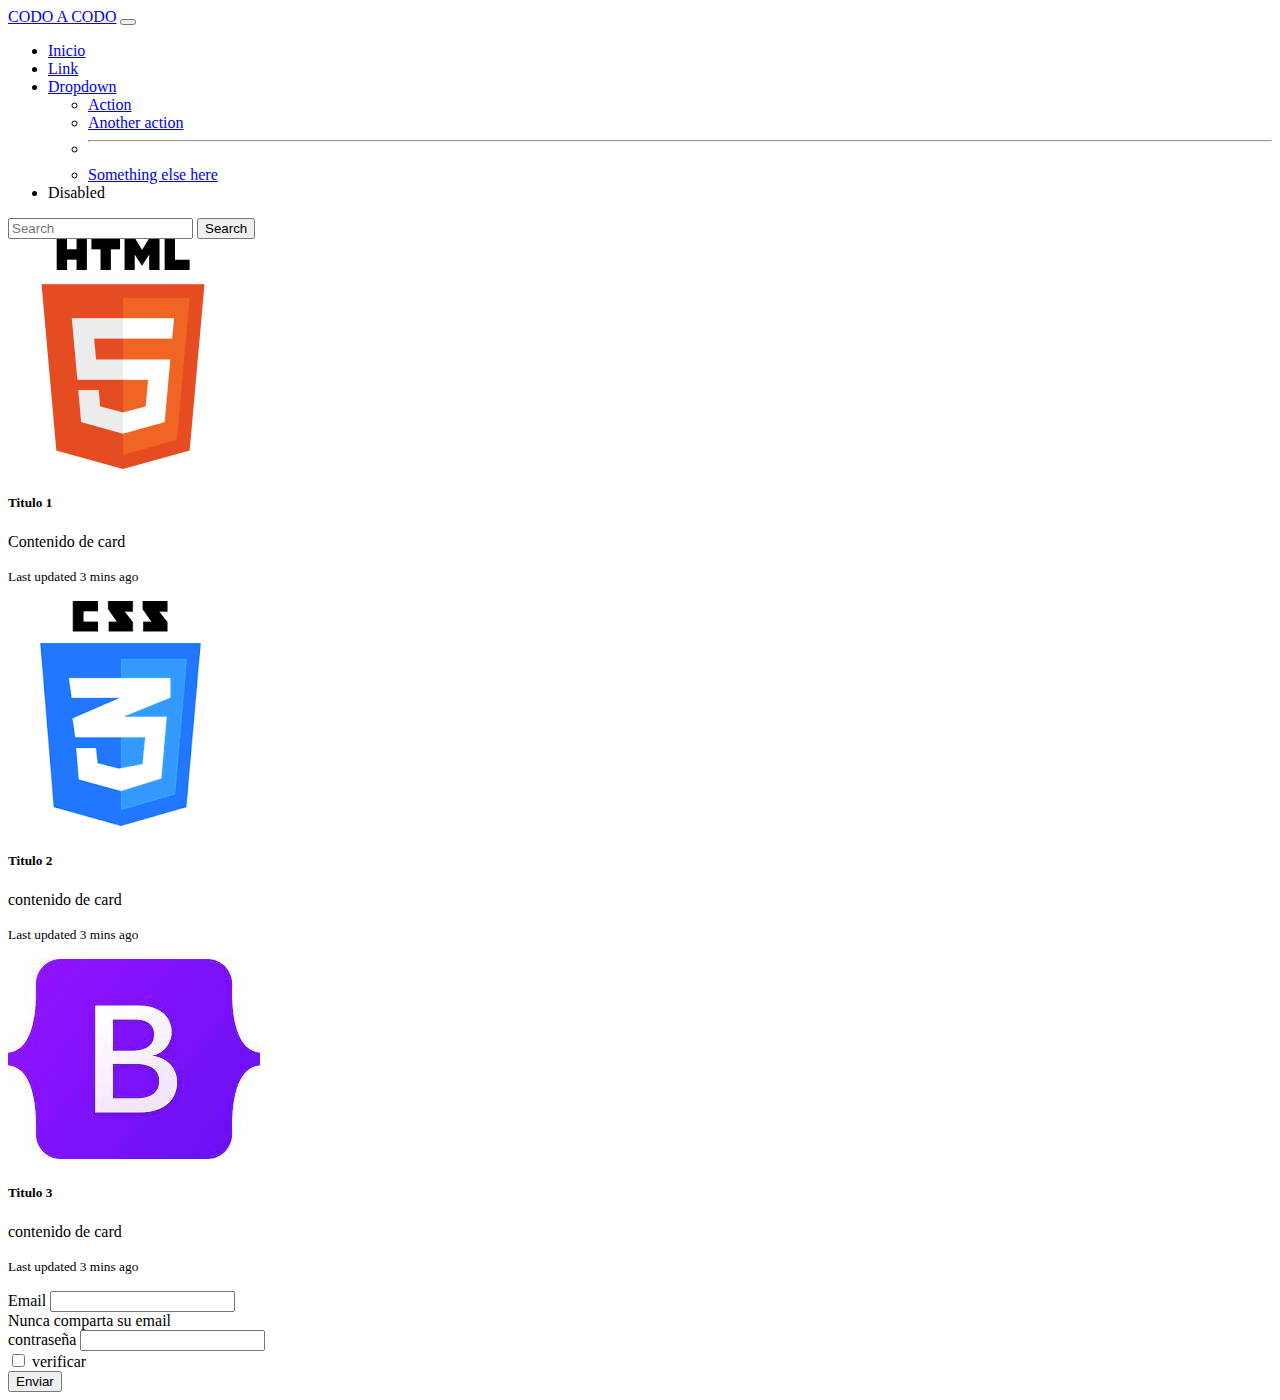
==== actividadUnidad3css/index.html @ c2b3934b "grid" ====
<!DOCTYPE html>
<html lang="en">
<head>
    <meta charset="UTF-8">
    <meta http-equiv="X-UA-Compatible" content="IE=edge">
    <meta name="viewport" content="width=device-width, initial-scale=1.0">
    <title>actividad unidad 3</title>
    <link href="https://cdn.jsdelivr.net/npm/bootstrap@5.1.1/dist/css/bootstrap.min.css" rel="stylesheet" integrity="sha384-F3w7mX95PdgyTmZZMECAngseQB83DfGTowi0iMjiWaeVhAn4FJkqJByhZMI3AhiU" crossorigin="anonymous">
<link rel="stylesheet" href="../css/archivos.css">
</head>
<body>
   <div class="container-fluid">
       <div>
        <nav class="navbar navbar-expand-lg navbar-light bg-light">
            <div class="container-fluid">
              <a class="navbar-brand" href="#">CODO A CODO</a>
              <button class="navbar-toggler" type="button" data-bs-toggle="collapse" data-bs-target="#navbarSupportedContent" aria-controls="navbarSupportedContent" aria-expanded="false" aria-label="Toggle navigation">
                <span class="navbar-toggler-icon"></span>
              </button>
              <div class="collapse navbar-collapse" id="navbarSupportedContent">
                <ul class="navbar-nav me-auto mb-2 mb-lg-0">
                  <li class="nav-item">
                    <a class="nav-link active" aria-current="page" href="#">Inicio</a>
                  </li>
                  <li class="nav-item">
                    <a class="nav-link" href="#">Link</a>
                  </li>
                  <li class="nav-item dropdown">
                    <a class="nav-link dropdown-toggle" href="#" id="navbarDropdown" role="button" data-bs-toggle="dropdown" aria-expanded="false">
                      Dropdown
                    </a>
                    <ul class="dropdown-menu" aria-labelledby="navbarDropdown">
                      <li><a class="dropdown-item" href="#">Action</a></li>
                      <li><a class="dropdown-item" href="#">Another action</a></li>
                      <li><hr class="dropdown-divider"></li>
                      <li><a class="dropdown-item" href="#">Something else here</a></li>
                    </ul>
                  </li>
                  <li class="nav-item">
                    <a class="nav-link disabled">Disabled</a>
                  </li>
                </ul>
                <form class="d-flex">
                  <input class="form-control me-2" type="search" placeholder="Search" aria-label="Search">
                  <button class="btn btn-outline-success" type="submit">Search</button>
                </form>
              </div>
            </div>
          </nav>
          <section>
              <article>
          <div class="card-group">
            <div class="card">
              <img src="../actividadUnidad3css/img/230px-HTML5_logo_and_wordmark.svg.png" class="card-img-top" alt="html">
              <div class="card-body">
                <h5 class="card-title">Titulo 1</h5>
                <p class="card-text">Contenido de card</p>
                <p class="card-text"><small class="text-muted">Last updated 3 mins ago</small></p>
              </div>
            </div>
            <div class="card">
              <img src="../actividadUnidad3css/img/css.png" class="card-img-top" alt="CSS">
              <div class="card-body">
                <h5 class="card-title">Titulo 2</h5>
                <p class="card-text">contenido de card</p>
                <p class="card-text"><small class="text-muted">Last updated 3 mins ago</small></p>
              </div>
            </div>
            <div class="card">
              <img src="../actividadUnidad3css/img/bootstrap.jpg" class="card-img-top" alt="Bootstrap">
              <div class="card-body">
                <h5 class="card-title">Titulo 3</h5>
                <p class="card-text">contenido de card</p>
                <p class="card-text"><small class="text-muted">Last updated 3 mins ago</small></p>
              </div>
            </div>
        </article>
        <article>
            <form>
                <div class="mb-3">
                  <label for="exampleInputEmail1" class="form-label">Email</label>
                  <input type="email" class="form-control" id="exampleInputEmail1" aria-describedby="emailHelp">
                  <div id="emailHelp" class="form-text">Nunca comparta su email</div>
                </div>
                <div class="mb-3">
                  <label for="exampleInputPassword1" class="form-label">contraseña</label>
                  <input type="password" class="form-control" id="exampleInputPassword1">
                </div>
                <div class="mb-3 form-check">
                  <input type="checkbox" class="form-check-input" id="exampleCheck1">
                  <label class="form-check-label" for="exampleCheck1">verificar</label>
                </div>
                <button type="submit" class="btn btn-primary">Enviar</button>
              </form>
        </article>
        </section>
          </div>
       </div>
   </div> 
</body>
</html>
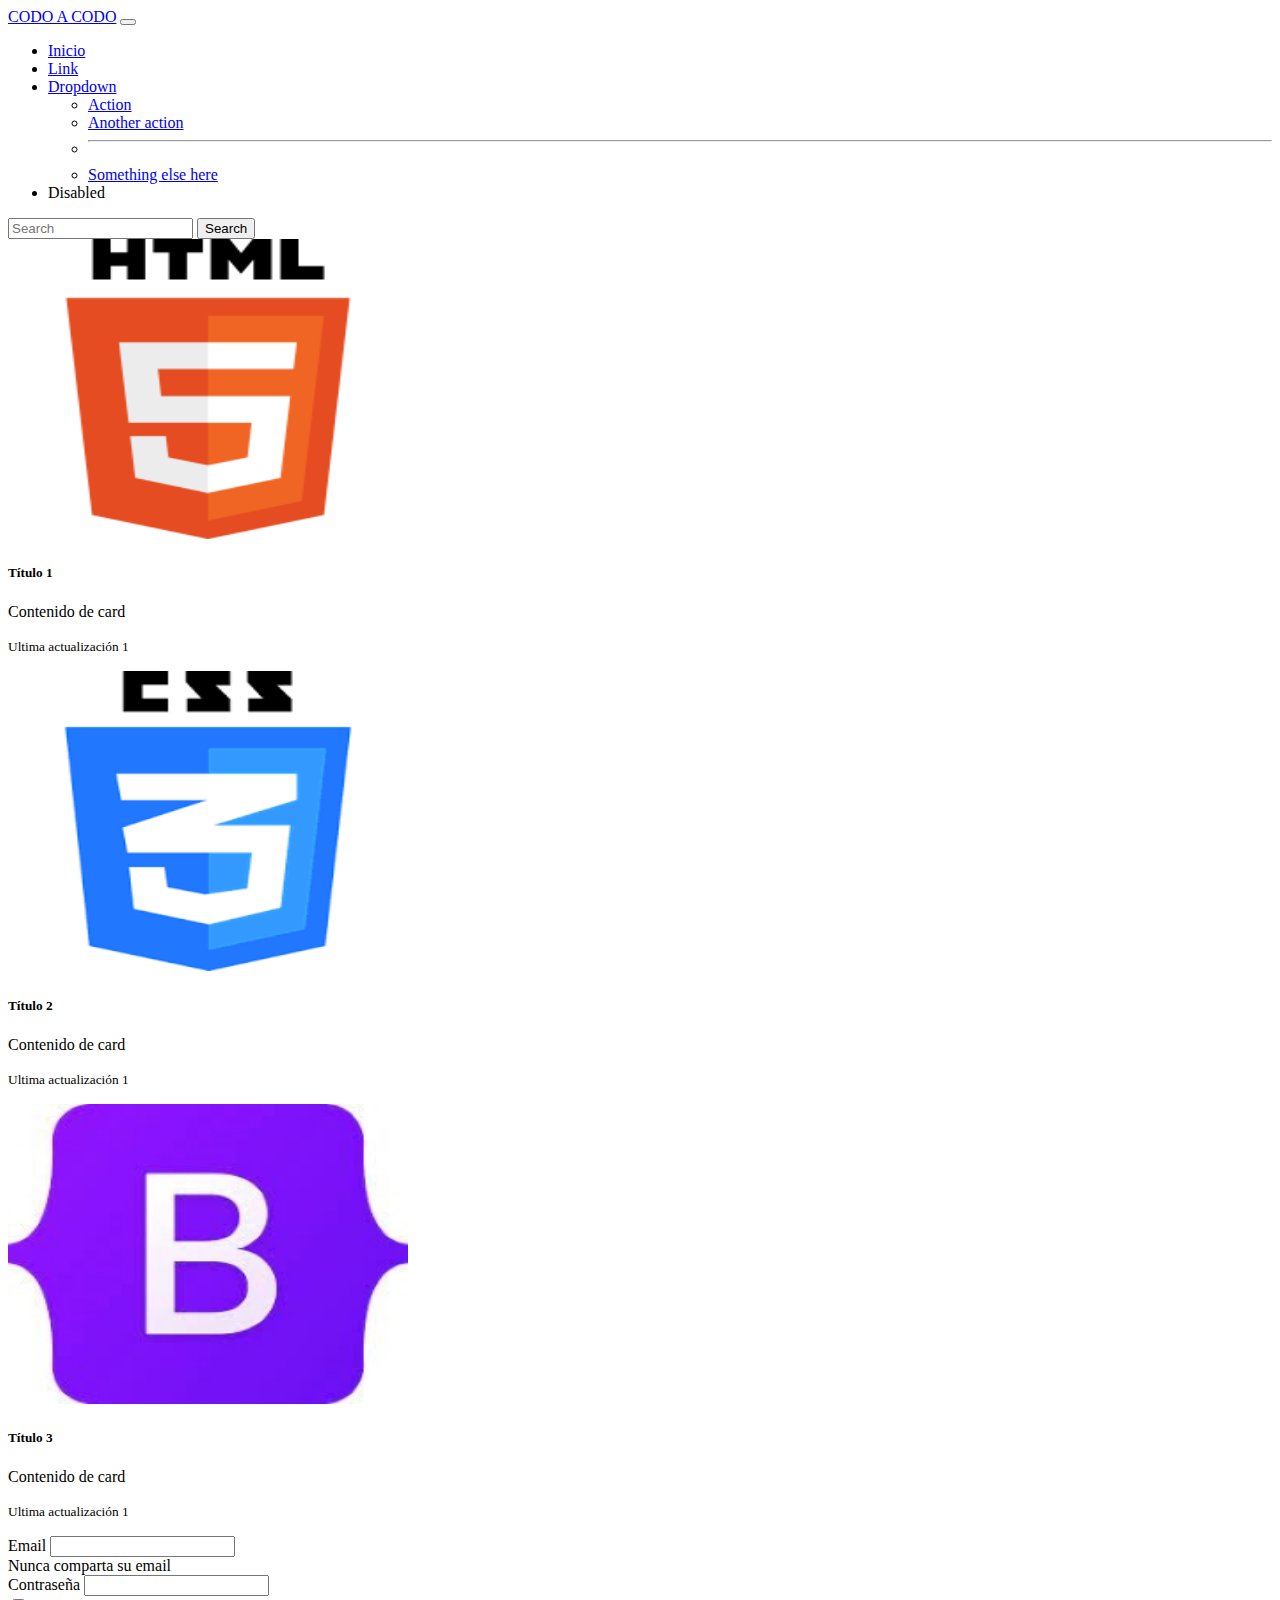
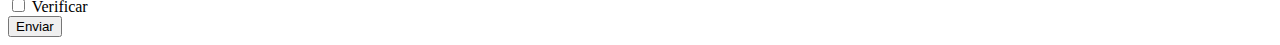
==== commit 1db7c8d5: "Adicion actividadUnidad3css" ====
--- a/actividadUnidad3css/index.html
+++ b/actividadUnidad3css/index.html
@@ -6,7 +6,7 @@
     <meta name="viewport" content="width=device-width, initial-scale=1.0">
     <title>actividad unidad 3</title>
     <link href="https://cdn.jsdelivr.net/npm/bootstrap@5.1.1/dist/css/bootstrap.min.css" rel="stylesheet" integrity="sha384-F3w7mX95PdgyTmZZMECAngseQB83DfGTowi0iMjiWaeVhAn4FJkqJByhZMI3AhiU" crossorigin="anonymous">
-<link rel="stylesheet" href="../css/archivos.css">
+<link rel="stylesheet" href="../actividadUnidad3css/css/archivos.css">
 </head>
 <body>
    <div class="container-fluid">
@@ -53,25 +53,25 @@
             <div class="card">
               <img src="../actividadUnidad3css/img/230px-HTML5_logo_and_wordmark.svg.png" class="card-img-top" alt="html">
               <div class="card-body">
-                <h5 class="card-title">Titulo 1</h5>
+                <h5 class="card-title">Título 1</h5>
                 <p class="card-text">Contenido de card</p>
-                <p class="card-text"><small class="text-muted">Last updated 3 mins ago</small></p>
+                <p class="card-text"><small class="text-muted">Ultima actualización 1</small></p>
               </div>
             </div>
             <div class="card">
               <img src="../actividadUnidad3css/img/css.png" class="card-img-top" alt="CSS">
               <div class="card-body">
-                <h5 class="card-title">Titulo 2</h5>
-                <p class="card-text">contenido de card</p>
-                <p class="card-text"><small class="text-muted">Last updated 3 mins ago</small></p>
+                <h5 class="card-title">Título 2</h5>
+                <p class="card-text">Contenido de card</p>
+                <p class="card-text"><small class="text-muted">Ultima actualización 1</small></p>
               </div>
             </div>
             <div class="card">
               <img src="../actividadUnidad3css/img/bootstrap.jpg" class="card-img-top" alt="Bootstrap">
               <div class="card-body">
-                <h5 class="card-title">Titulo 3</h5>
-                <p class="card-text">contenido de card</p>
-                <p class="card-text"><small class="text-muted">Last updated 3 mins ago</small></p>
+                <h5 class="card-title">Título 3</h5>
+                <p class="card-text">Contenido de card</p>
+                <p class="card-text"><small class="text-muted">Ultima actualización 1</small></p>
               </div>
             </div>
         </article>
@@ -83,12 +83,12 @@
                   <div id="emailHelp" class="form-text">Nunca comparta su email</div>
                 </div>
                 <div class="mb-3">
-                  <label for="exampleInputPassword1" class="form-label">contraseña</label>
+                  <label for="exampleInputPassword1" class="form-label">Contraseña</label>
                   <input type="password" class="form-control" id="exampleInputPassword1">
                 </div>
                 <div class="mb-3 form-check">
                   <input type="checkbox" class="form-check-input" id="exampleCheck1">
-                  <label class="form-check-label" for="exampleCheck1">verificar</label>
+                  <label class="form-check-label" for="exampleCheck1">Verificar</label>
                 </div>
                 <button type="submit" class="btn btn-primary">Enviar</button>
               </form>
--- a/actividadUnidad3css/css/archivos.css
+++ b/actividadUnidad3css/css/archivos.css
@@ -0,0 +1,5 @@
+img{
+    width: 400px;
+    height: 300px;
+    
+}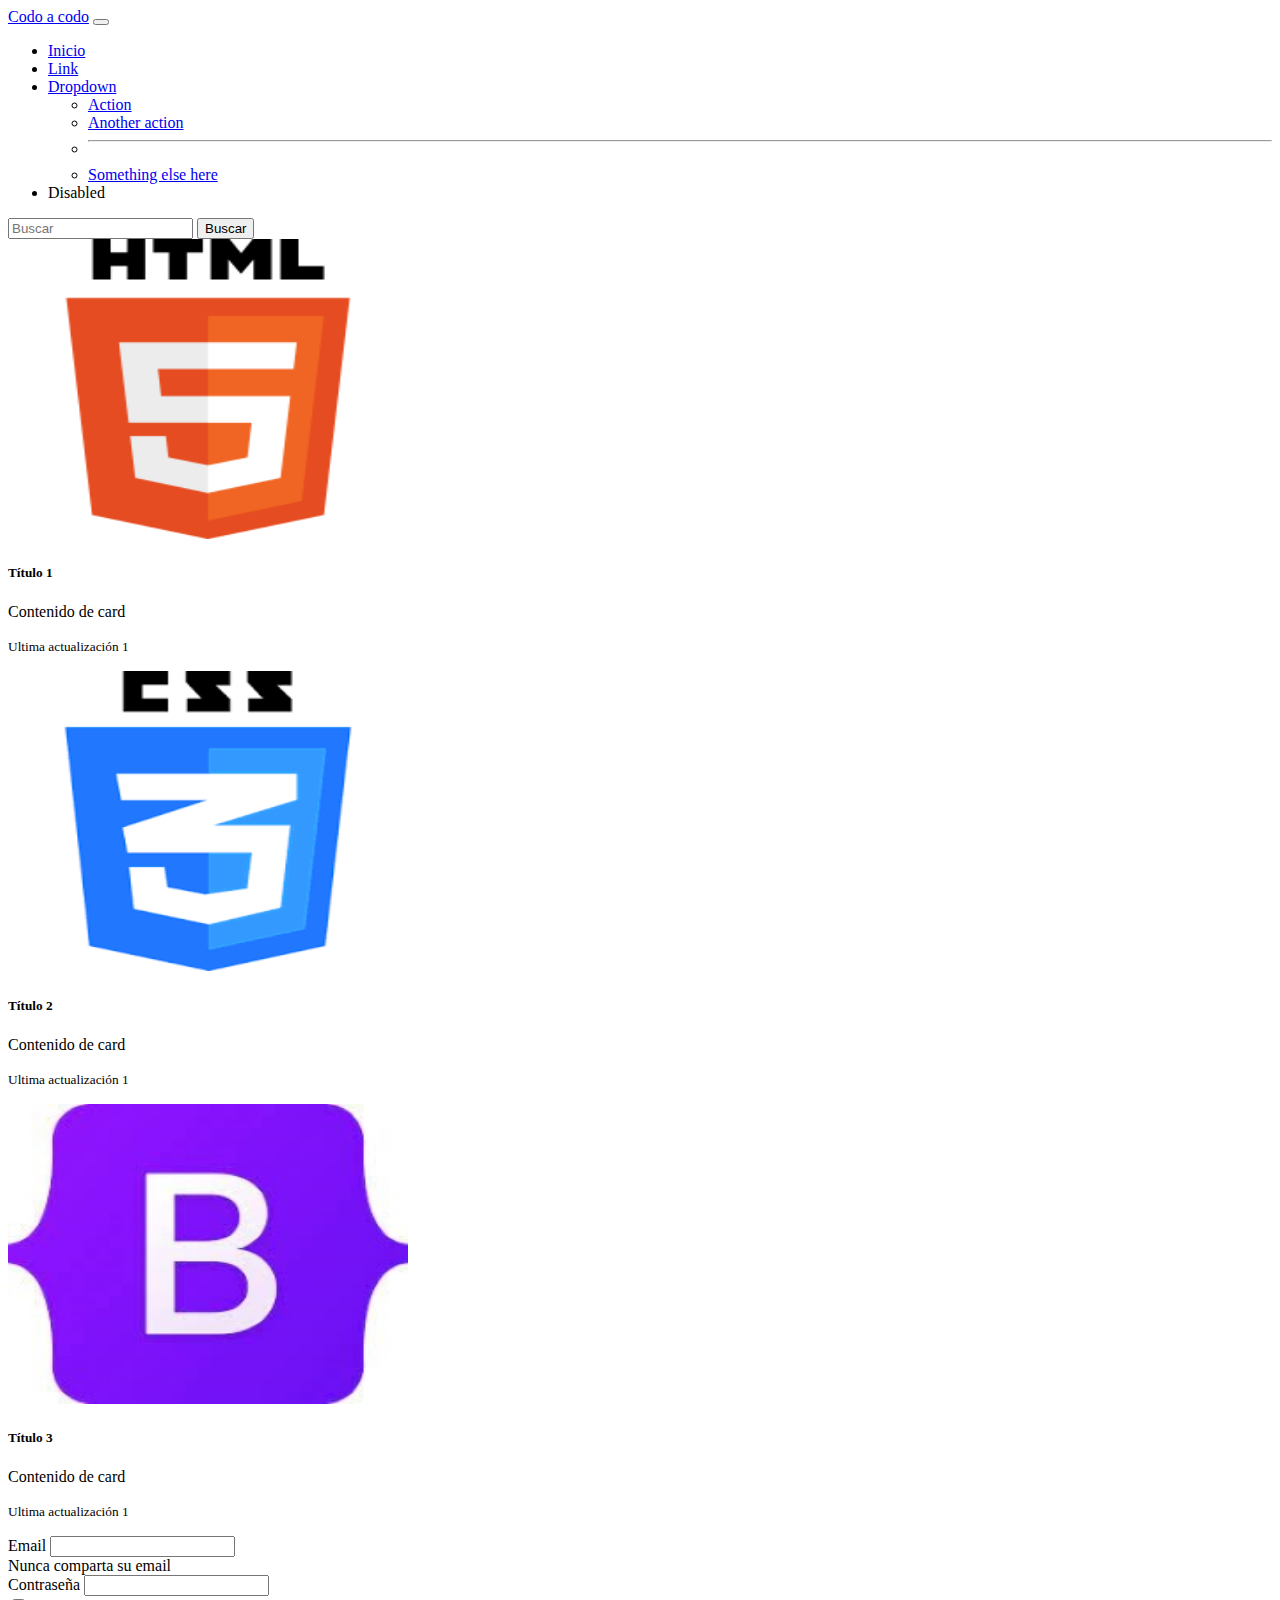
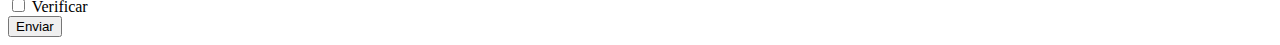
==== commit 5588d899: "adicion actividadUnidad3css" ====
--- a/actividadUnidad3css/index.html
+++ b/actividadUnidad3css/index.html
@@ -13,7 +13,7 @@
        <div>
         <nav class="navbar navbar-expand-lg navbar-light bg-light">
             <div class="container-fluid">
-              <a class="navbar-brand" href="#">CODO A CODO</a>
+              <a class="navbar-brand" href="#">Codo a codo</a>
               <button class="navbar-toggler" type="button" data-bs-toggle="collapse" data-bs-target="#navbarSupportedContent" aria-controls="navbarSupportedContent" aria-expanded="false" aria-label="Toggle navigation">
                 <span class="navbar-toggler-icon"></span>
               </button>
@@ -41,8 +41,8 @@
                   </li>
                 </ul>
                 <form class="d-flex">
-                  <input class="form-control me-2" type="search" placeholder="Search" aria-label="Search">
-                  <button class="btn btn-outline-success" type="submit">Search</button>
+                  <input class="form-control me-2" type="search" placeholder="Buscar" aria-label="Search">
+                  <button class="btn btn-outline-success" type="submit">Buscar</button>
                 </form>
               </div>
             </div>
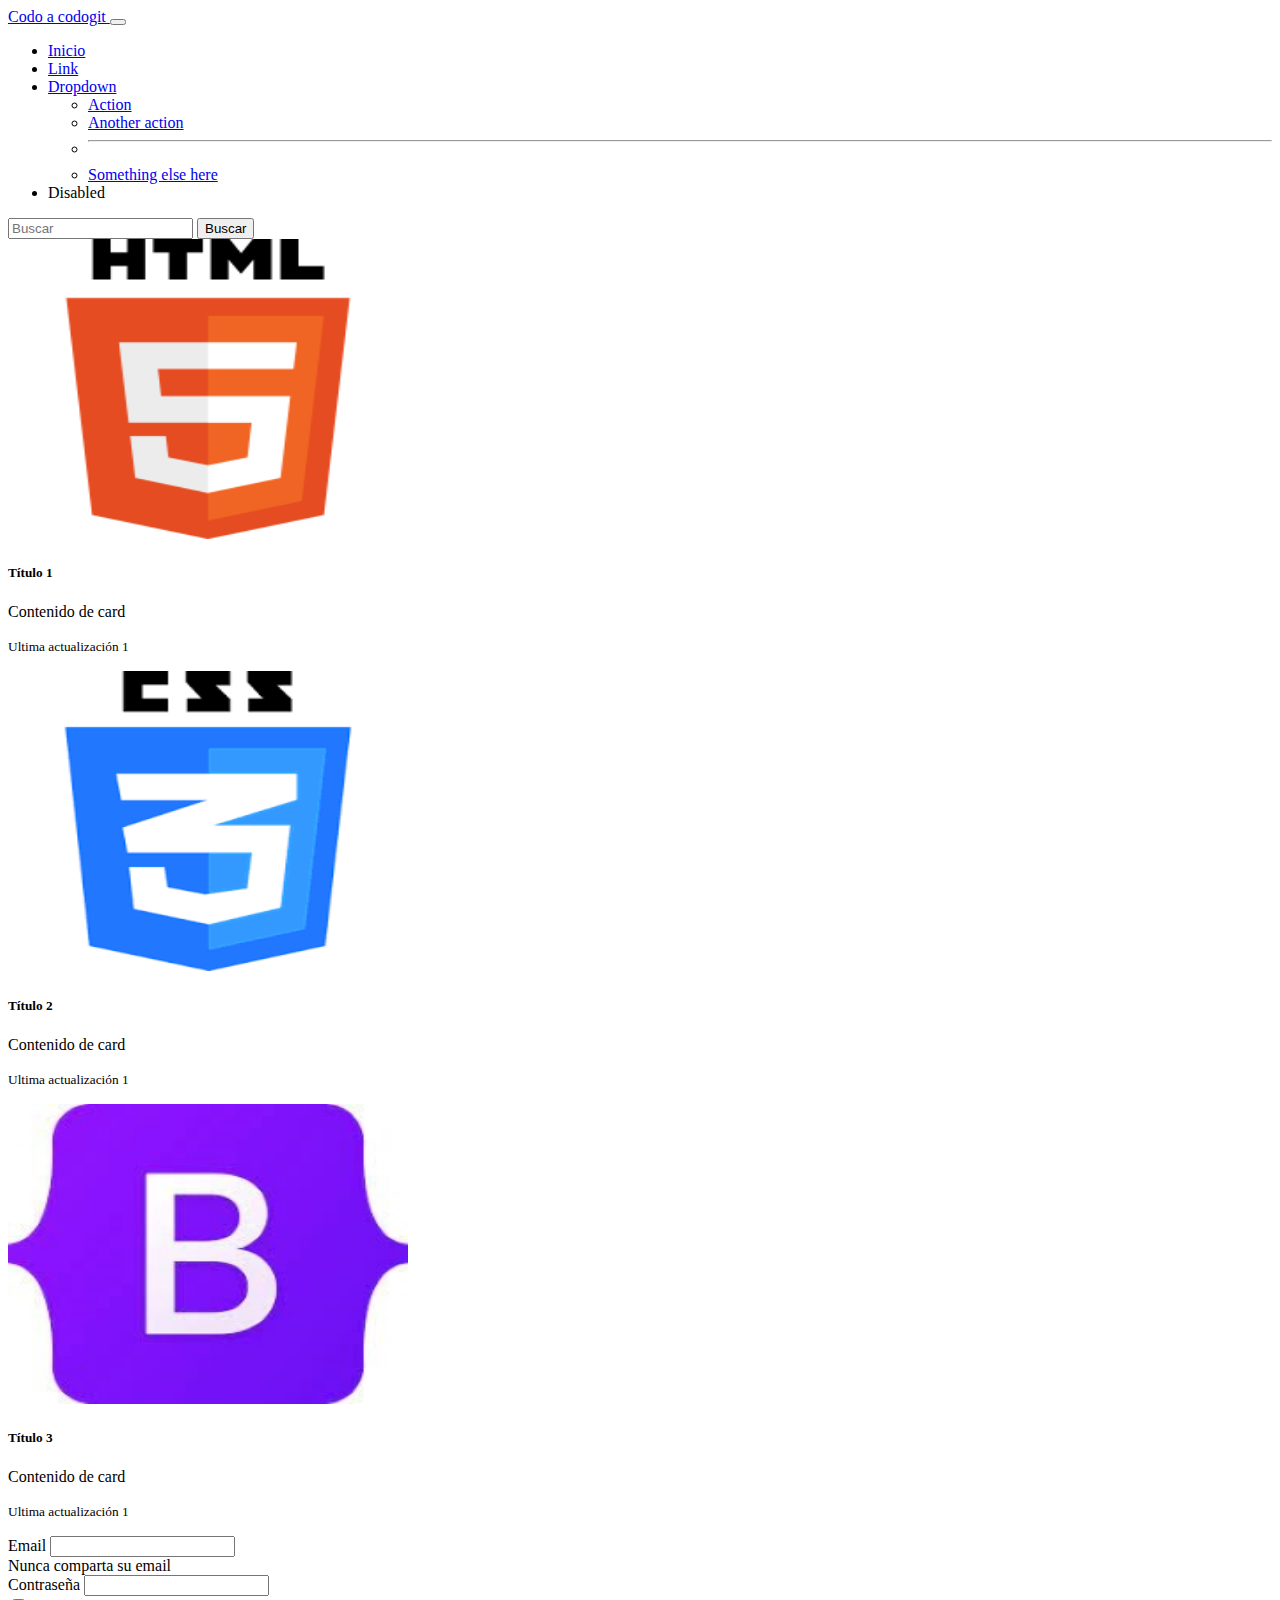
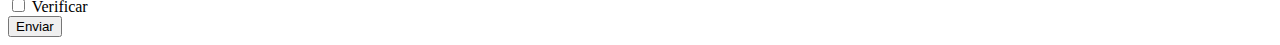
==== commit 3cc264fa: "adicion de php para heroku" ====
--- a/actividadUnidad3css/index.html
+++ b/actividadUnidad3css/index.html
@@ -13,7 +13,7 @@
        <div>
         <nav class="navbar navbar-expand-lg navbar-light bg-light">
             <div class="container-fluid">
-              <a class="navbar-brand" href="#">Codo a codo</a>
+              <a class="navbar-brand" href="#">Codo a codogit </a>
               <button class="navbar-toggler" type="button" data-bs-toggle="collapse" data-bs-target="#navbarSupportedContent" aria-controls="navbarSupportedContent" aria-expanded="false" aria-label="Toggle navigation">
                 <span class="navbar-toggler-icon"></span>
               </button>
